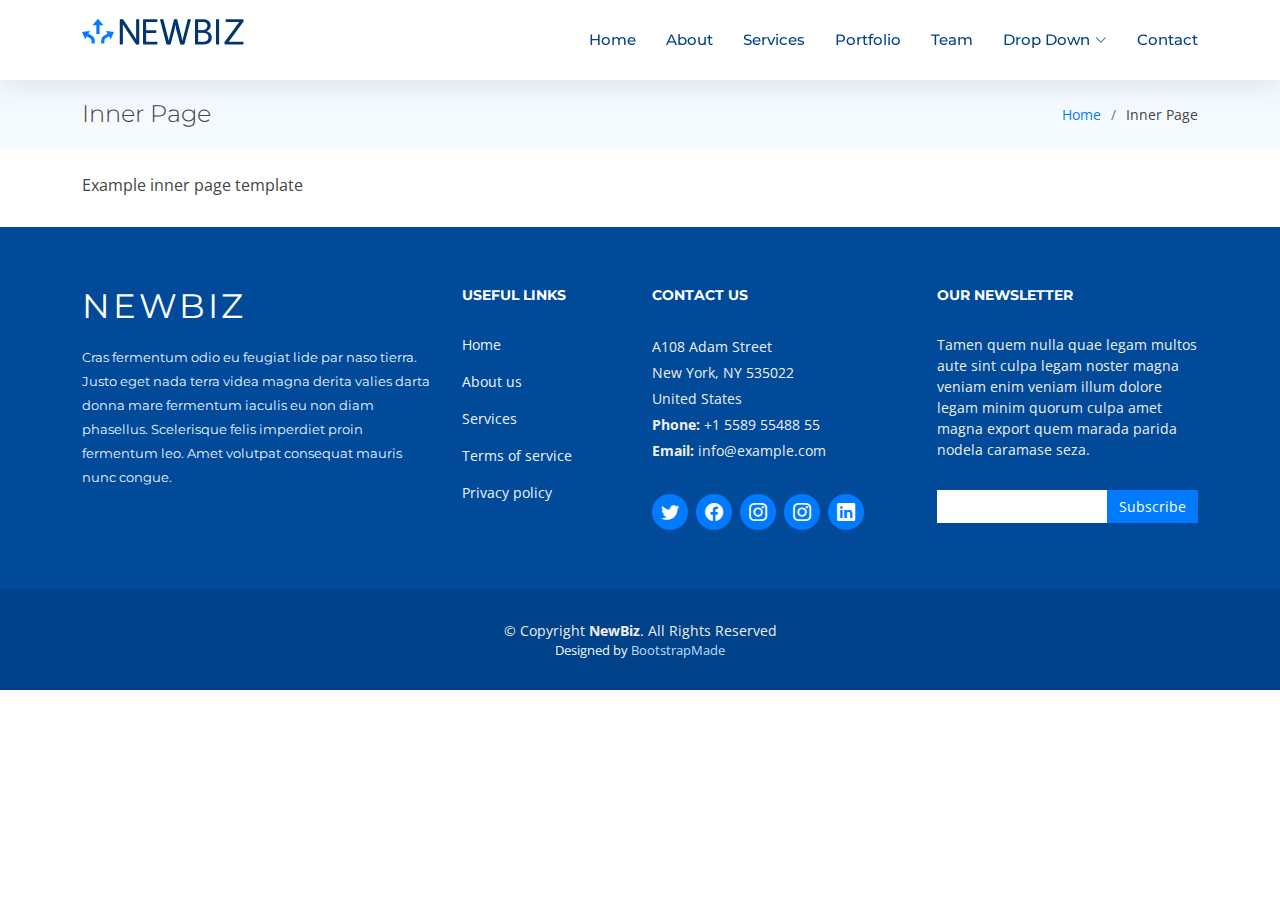
==== inner-page.html @ 7aeba231 "first commit" ====
<!DOCTYPE html>
<html lang="en">

<head>
  <meta charset="utf-8">
  <meta content="width=device-width, initial-scale=1.0" name="viewport">

  <title>Inner Page - NewBiz Bootstrap Template</title>
  <meta content="" name="description">
  <meta content="" name="keywords">

  <!-- Favicons -->
  <link href="assets/img/favicon.png" rel="icon">
  <link href="assets/img/apple-touch-icon.png" rel="apple-touch-icon">

  <!-- Google Fonts -->
  <link href="https://fonts.googleapis.com/css?family=Open+Sans:300,300i,400,400i,600,600i,700,700i|Montserrat:300,400,500,700" rel="stylesheet">

  <!-- Vendor CSS Files -->
  <link href="assets/vendor/aos/aos.css" rel="stylesheet">
  <link href="assets/vendor/bootstrap/css/bootstrap.min.css" rel="stylesheet">
  <link href="assets/vendor/bootstrap-icons/bootstrap-icons.css" rel="stylesheet">
  <link href="assets/vendor/glightbox/css/glightbox.min.css" rel="stylesheet">
  <link href="assets/vendor/swiper/swiper-bundle.min.css" rel="stylesheet">

  <!-- Template Main CSS File -->
  <link href="assets/css/style.css" rel="stylesheet">

  <!-- =======================================================
  * Template Name: NewBiz - v4.7.0
  * Template URL: https://bootstrapmade.com/newbiz-bootstrap-business-template/
  * Author: BootstrapMade.com
  * License: https://bootstrapmade.com/license/
  ======================================================== -->
</head>

<body>

  <!-- ======= Header ======= -->
  <header id="header" class="fixed-top d-flex align-items-center">
    <div class="container d-flex justify-content-between">

      <div class="logo">
        <!-- Uncomment below if you prefer to use an text logo -->
        <!-- <h1><a href="index.html">NewBiz</a></h1> -->
        <a href="index.html"><img src="assets/img/logo.png" alt="" class="img-fluid"></a>
      </div>

      <nav id="navbar" class="navbar">
        <ul>
          <li><a class="nav-link scrollto " href="#hero">Home</a></li>
          <li><a class="nav-link scrollto" href="#about">About</a></li>
          <li><a class="nav-link scrollto" href="#services">Services</a></li>
          <li><a class="nav-link scrollto " href="#portfolio">Portfolio</a></li>
          <li><a class="nav-link scrollto" href="#team">Team</a></li>
          <li class="dropdown"><a href="#"><span>Drop Down</span> <i class="bi bi-chevron-down"></i></a>
            <ul>
              <li><a href="#">Drop Down 1</a></li>
              <li class="dropdown"><a href="#"><span>Deep Drop Down</span> <i class="bi bi-chevron-right"></i></a>
                <ul>
                  <li><a href="#">Deep Drop Down 1</a></li>
                  <li><a href="#">Deep Drop Down 2</a></li>
                  <li><a href="#">Deep Drop Down 3</a></li>
                  <li><a href="#">Deep Drop Down 4</a></li>
                  <li><a href="#">Deep Drop Down 5</a></li>
                </ul>
              </li>
              <li><a href="#">Drop Down 2</a></li>
              <li><a href="#">Drop Down 3</a></li>
              <li><a href="#">Drop Down 4</a></li>
            </ul>
          </li>
          <li><a class="nav-link scrollto" href="#contact">Contact</a></li>
        </ul>
        <i class="bi bi-list mobile-nav-toggle"></i>
      </nav><!-- .navbar -->

    </div>
  </header><!-- #header -->

  <main id="main">

    <!-- ======= Breadcrumbs Section ======= -->
    <section class="breadcrumbs">
      <div class="container">

        <div class="d-flex justify-content-between align-items-center">
          <h2>Inner Page</h2>
          <ol>
            <li><a href="index.html">Home</a></li>
            <li>Inner Page</li>
          </ol>
        </div>

      </div>
    </section><!-- End Breadcrumbs Section -->

    <section class="inner-page pt-4">
      <div class="container">
        <p>
          Example inner page template
        </p>
      </div>
    </section>

  </main><!-- End #main -->

  <!-- ======= Footer ======= -->
  <footer id="footer">
    <div class="footer-top">
      <div class="container">
        <div class="row">

          <div class="col-lg-4 col-md-6 footer-info">
            <h3>NewBiz</h3>
            <p>Cras fermentum odio eu feugiat lide par naso tierra. Justo eget nada terra videa magna derita valies darta donna mare fermentum iaculis eu non diam phasellus. Scelerisque felis imperdiet proin fermentum leo. Amet volutpat consequat mauris nunc congue.</p>
          </div>

          <div class="col-lg-2 col-md-6 footer-links">
            <h4>Useful Links</h4>
            <ul>
              <li><a href="#">Home</a></li>
              <li><a href="#">About us</a></li>
              <li><a href="#">Services</a></li>
              <li><a href="#">Terms of service</a></li>
              <li><a href="#">Privacy policy</a></li>
            </ul>
          </div>

          <div class="col-lg-3 col-md-6 footer-contact">
            <h4>Contact Us</h4>
            <p>
              A108 Adam Street <br>
              New York, NY 535022<br>
              United States <br>
              <strong>Phone:</strong> +1 5589 55488 55<br>
              <strong>Email:</strong> info@example.com<br>
            </p>

            <div class="social-links">
              <a href="#" class="twitter"><i class="bi bi-twitter"></i></a>
              <a href="#" class="facebook"><i class="bi bi-facebook"></i></a>
              <a href="#" class="instagram"><i class="bi bi-instagram"></i></a>
              <a href="#" class="instagram"><i class="bi bi-instagram"></i></a>
              <a href="#" class="linkedin"><i class="bi bi-linkedin"></i></a>
            </div>

          </div>

          <div class="col-lg-3 col-md-6 footer-newsletter">
            <h4>Our Newsletter</h4>
            <p>Tamen quem nulla quae legam multos aute sint culpa legam noster magna veniam enim veniam illum dolore legam minim quorum culpa amet magna export quem marada parida nodela caramase seza.</p>
            <form action="" method="post">
              <input type="email" name="email"><input type="submit" value="Subscribe">
            </form>
          </div>

        </div>
      </div>
    </div>

    <div class="container">
      <div class="copyright">
        &copy; Copyright <strong>NewBiz</strong>. All Rights Reserved
      </div>
      <div class="credits">
        <!--
        All the links in the footer should remain intact.
        You can delete the links only if you purchased the pro version.
        Licensing information: https://bootstrapmade.com/license/
        Purchase the pro version with working PHP/AJAX contact form: https://bootstrapmade.com/buy/?theme=NewBiz
      -->
        Designed by <a href="https://bootstrapmade.com/">BootstrapMade</a>
      </div>
    </div>
  </footer><!-- End Footer -->

  <a href="#" class="back-to-top d-flex align-items-center justify-content-center"><i class="bi bi-arrow-up-short"></i></a>

  <!-- Vendor JS Files -->
  <script src="assets/vendor/purecounter/purecounter.js"></script>
  <script src="assets/vendor/aos/aos.js"></script>
  <script src="assets/vendor/bootstrap/js/bootstrap.bundle.min.js"></script>
  <script src="assets/vendor/glightbox/js/glightbox.min.js"></script>
  <script src="assets/vendor/isotope-layout/isotope.pkgd.min.js"></script>
  <script src="assets/vendor/swiper/swiper-bundle.min.js"></script>
  <script src="assets/vendor/php-email-form/validate.js"></script>

  <!-- Template Main JS File -->
  <script src="assets/js/main.js"></script>

</body>

</html>
---- assets/css/style.css ----
/**
* Template Name: NewBiz - v4.7.0
* Template URL: https://bootstrapmade.com/newbiz-bootstrap-business-template/
* Author: BootstrapMade.com
* License: https://bootstrapmade.com/license/
*/

/*--------------------------------------------------------------
# General
--------------------------------------------------------------*/
body {
  background: #fff;
  color: #444;
  font-family: "Open Sans", sans-serif;
}

a {
  color: #007bff;
  text-decoration: none;
  transition: 0.5s;
}

a:hover, a:active, a:focus {
  color: #0b6bd3;
  outline: none;
  text-decoration: none;
}

p {
  padding: 0;
  margin: 0 0 30px 0;
}

h1, h2, h3, h4, h5, h6 {
  font-family: "Montserrat", sans-serif;
  font-weight: 400;
  margin: 0 0 20px 0;
  padding: 0;
}

/*--------------------------------------------------------------
# Back to top button
--------------------------------------------------------------*/
.back-to-top {
  position: fixed;
  visibility: hidden;
  opacity: 0;
  right: 15px;
  bottom: 15px;
  z-index: 996;
  background: #007bff;
  width: 40px;
  height: 40px;
  border-radius: 50px;
  transition: all 0.4s;
}
.back-to-top i {
  font-size: 28px;
  color: #fff;
  line-height: 0;
}
.back-to-top:hover {
  background: #2990ff;
  color: #fff;
}
.back-to-top.active {
  visibility: visible;
  opacity: 1;
}

/*--------------------------------------------------------------
# Header
--------------------------------------------------------------*/
#header {
  height: 80px;
  z-index: 997;
  transition: all 0.5s;
  background: #fff;
  box-shadow: 0px 0px 30px rgba(127, 137, 161, 0.3);
}
#header.header-scrolled {
  height: 60px;
}
#header .logo h1 {
  font-size: 36px;
  margin: 0;
  padding: 0;
  font-weight: 400;
  letter-spacing: 3px;
  text-transform: uppercase;
}
@media (max-width: 991px) {
  #header .logo h1 {
    font-size: 28px;
  }
}
#header .logo h1 a, #header .logo h1 a:hover {
  color: #00366f;
  text-decoration: none;
}
#header .logo img {
  padding: 0;
  max-height: 26px;
}

/*--------------------------------------------------------------
# Navigation Menu
--------------------------------------------------------------*/
/**
* Desktop Navigation 
*/
.navbar {
  padding: 0;
}
.navbar ul {
  margin: 0;
  padding: 0;
  display: flex;
  list-style: none;
  align-items: center;
}
.navbar li {
  position: relative;
}
.navbar a, .navbar a:focus {
  display: flex;
  align-items: center;
  justify-content: space-between;
  padding: 10px 0 10px 30px;
  font-family: "Montserrat", sans-serif;
  font-size: 15px;
  color: #004289;
  font-weight: 500;
  white-space: nowrap;
  transition: 0.3s;
}
.navbar a i, .navbar a:focus i {
  font-size: 12px;
  line-height: 0;
  margin-left: 5px;
}
.navbar a:hover, .navbar .active, .navbar .active:focus, .navbar li:hover > a {
  color: #007bff;
}
.navbar .dropdown ul {
  display: block;
  position: absolute;
  left: 14px;
  top: calc(100% + 30px);
  margin: 0;
  padding: 10px 0;
  z-index: 99;
  opacity: 0;
  visibility: hidden;
  background: #fff;
  box-shadow: 0px 0px 30px rgba(127, 137, 161, 0.25);
  transition: 0.3s;
}
.navbar .dropdown ul li {
  min-width: 200px;
}
.navbar .dropdown ul a {
  padding: 10px 20px;
  font-size: 14px;
  text-transform: none;
}
.navbar .dropdown ul a i {
  font-size: 12px;
}
.navbar .dropdown ul a:hover, .navbar .dropdown ul .active:hover, .navbar .dropdown ul li:hover > a {
  color: #007bff;
}
.navbar .dropdown:hover > ul {
  opacity: 1;
  top: 100%;
  visibility: visible;
}
.navbar .dropdown .dropdown ul {
  top: 0;
  left: calc(100% - 30px);
  visibility: hidden;
}
.navbar .dropdown .dropdown:hover > ul {
  opacity: 1;
  top: 0;
  left: 100%;
  visibility: visible;
}
@media (max-width: 1366px) {
  .navbar .dropdown .dropdown ul {
    left: -90%;
  }
  .navbar .dropdown .dropdown:hover > ul {
    left: -100%;
  }
}

/**
* Mobile Navigation 
*/
.mobile-nav-toggle {
  color: #283d50;
  font-size: 28px;
  cursor: pointer;
  display: none;
  line-height: 0;
  transition: 0.5s;
}
.mobile-nav-toggle.bi-x {
  color: #fff;
}

@media (max-width: 991px) {
  .mobile-nav-toggle {
    display: block;
  }

  .navbar ul {
    display: none;
  }
}
.navbar-mobile {
  position: fixed;
  overflow: hidden;
  top: 0;
  right: 0;
  left: 0;
  bottom: 0;
  background: rgba(23, 35, 46, 0.9);
  transition: 0.3s;
  z-index: 999;
}
.navbar-mobile .mobile-nav-toggle {
  position: absolute;
  top: 15px;
  right: 15px;
}
.navbar-mobile ul {
  display: block;
  position: absolute;
  top: 55px;
  right: 15px;
  bottom: 15px;
  left: 15px;
  padding: 10px 0;
  background-color: #fff;
  overflow-y: auto;
  transition: 0.3s;
}
.navbar-mobile a, .navbar-mobile a:focus {
  padding: 10px 20px;
  font-size: 15px;
  color: #004289;
}
.navbar-mobile a:hover, .navbar-mobile .active, .navbar-mobile li:hover > a {
  color: #007bff;
}
.navbar-mobile .dropdown ul {
  position: static;
  display: none;
  margin: 10px 20px;
  padding: 10px 0;
  z-index: 99;
  opacity: 1;
  visibility: visible;
  background: #fff;
  box-shadow: 0px 0px 30px rgba(127, 137, 161, 0.25);
}
.navbar-mobile .dropdown ul li {
  min-width: 200px;
}
.navbar-mobile .dropdown ul a {
  padding: 10px 20px;
}
.navbar-mobile .dropdown ul a i {
  font-size: 12px;
}
.navbar-mobile .dropdown ul a:hover, .navbar-mobile .dropdown ul .active:hover, .navbar-mobile .dropdown ul li:hover > a {
  color: #007bff;
}
.navbar-mobile .dropdown > .dropdown-active {
  display: block;
}

/*--------------------------------------------------------------
# Hero Section
--------------------------------------------------------------*/
#hero {
  width: 100%;
  position: relative;
  background: url("../img/hero-bg.png") center bottom no-repeat;
  background-size: cover;
  padding: 200px 0 120px 0;
}
@media (max-width: 991px) {
  #hero {
    padding: 140px 0 60px 0;
  }
}
@media (max-width: 574px) {
  #hero {
    padding: 100px 0 20px 0;
  }
}
#hero .hero-img {
  width: 50%;
  float: right;
}
@media (max-width: 991px) {
  #hero .hero-img {
    width: 80%;
    float: none;
    margin: 0 auto 25px auto;
  }
}
#hero .hero-info {
  width: 50%;
  float: left;
}
@media (max-width: 991px) {
  #hero .hero-info {
    width: 80%;
    float: none;
    margin: auto;
    text-align: center;
  }
}
@media (max-width: 767px) {
  #hero .hero-info {
    width: 100%;
  }
}
#hero .hero-info h2 {
  color: #fff;
  margin-bottom: 40px;
  font-size: 48px;
  font-weight: 700;
}
#hero .hero-info h2 span {
  color: #74b5fc;
  text-decoration: underline;
}
@media (max-width: 767px) {
  #hero .hero-info h2 {
    font-size: 34px;
    margin-bottom: 30px;
  }
}
#hero .hero-info .btn-get-started, #hero .hero-info .btn-services {
  font-family: "Montserrat", sans-serif;
  font-size: 14px;
  font-weight: 600;
  letter-spacing: 1px;
  display: inline-block;
  padding: 10px 32px;
  border-radius: 50px;
  transition: 0.5s;
  margin: 0 20px 20px 0;
  color: #fff;
}
#hero .hero-info .btn-get-started {
  background: #007bff;
  border: 2px solid #007bff;
  color: #fff;
}
#hero .hero-info .btn-get-started:hover {
  background: none;
  border-color: #fff;
  color: #fff;
}
#hero .hero-info .btn-services {
  border: 2px solid #fff;
}
#hero .hero-info .btn-services:hover {
  background: #007bff;
  border-color: #007bff;
  color: #fff;
}

/*--------------------------------------------------------------
# Sections
--------------------------------------------------------------*/
section {
  overflow: hidden;
}

/* Sections Header
--------------------------------*/
.section-header h3 {
  font-size: 36px;
  color: #283d50;
  text-align: center;
  font-weight: 500;
  position: relative;
}
.section-header p {
  text-align: center;
  margin: auto;
  font-size: 15px;
  padding-bottom: 60px;
  color: #556877;
  width: 50%;
}
@media (max-width: 767px) {
  .section-header p {
    width: 100%;
  }
}

/* Section with background
--------------------------------*/
.section-bg {
  background: #ecf5ff;
}

/*--------------------------------------------------------------
# Breadcrumbs
--------------------------------------------------------------*/
.breadcrumbs {
  padding: 20px 0;
  background-color: #f5faff;
  min-height: 40px;
  margin-top: 80px;
}
@media (max-width: 992px) {
  .breadcrumbs {
    margin-top: 60px;
  }
}
.breadcrumbs h2 {
  font-size: 24px;
  font-weight: 300;
  margin: 0;
}
@media (max-width: 992px) {
  .breadcrumbs h2 {
    margin: 0 0 10px 0;
  }
}
.breadcrumbs ol {
  display: flex;
  flex-wrap: wrap;
  list-style: none;
  padding: 0;
  margin: 0;
  font-size: 14px;
}
.breadcrumbs ol li + li {
  padding-left: 10px;
}
.breadcrumbs ol li + li::before {
  display: inline-block;
  padding-right: 10px;
  color: #6c757d;
  content: "/";
}
@media (max-width: 768px) {
  .breadcrumbs .d-flex {
    display: block !important;
  }
  .breadcrumbs ol {
    display: block;
  }
  .breadcrumbs ol li {
    display: inline-block;
  }
}

/* About Us Section
--------------------------------*/
#about {
  background: #fff;
  padding: 60px 0;
}
#about .about-container .background {
  margin: 20px 0;
}
#about .about-container .content {
  background: #fff;
}
#about .about-container .title {
  color: #333;
  font-weight: 700;
  font-size: 32px;
}
#about .about-container p {
  line-height: 26px;
}
#about .about-container p:last-child {
  margin-bottom: 0;
}
#about .about-container .icon-box {
  background: #fff;
  background-size: cover;
  padding: 0 0 30px 0;
}
#about .about-container .icon-box .icon {
  float: left;
  background: #fff;
  width: 64px;
  height: 64px;
  display: flex;
  justify-content: center;
  align-items: center;
  border-radius: 50%;
  border: 2px solid #007bff;
  transition: all 0.3s ease-in-out;
}
#about .about-container .icon-box .icon i {
  color: #007bff;
  font-size: 24px;
  line-height: 0;
}
#about .about-container .icon-box:hover .icon {
  background: #007bff;
}
#about .about-container .icon-box:hover .icon i {
  color: #fff;
}
#about .about-container .icon-box .title {
  margin-left: 80px;
  font-weight: 600;
  margin-bottom: 5px;
  font-size: 18px;
}
#about .about-container .icon-box .title a {
  color: #283d50;
}
#about .about-container .icon-box .description {
  margin-left: 80px;
  line-height: 24px;
  font-size: 14px;
}
#about .about-extra {
  padding-top: 60px;
}
#about .about-extra h4 {
  font-weight: 600;
  font-size: 24px;
}

/* Services Section
--------------------------------*/
#services {
  padding: 60px 0 40px 0;
  box-shadow: inset 0px 0px 12px 0px rgba(0, 0, 0, 0.1);
}
#services .box {
  padding: 30px;
  position: relative;
  overflow: hidden;
  border-radius: 10px;
  margin: 0 10px 40px 10px;
  background: #fff;
  box-shadow: 0 10px 29px 0 rgba(68, 88, 144, 0.1);
  transition: all 0.3s ease-in-out;
}
#services .box:hover {
  transform: translateY(-5px);
}
#services .icon {
  position: absolute;
  left: -15px;
  top: calc(50% - 32px);
}
#services .icon i {
  font-size: 64px;
  line-height: 0;
  transition: 0.5s;
}
#services .title {
  margin-left: 40px;
  font-weight: 700;
  margin-bottom: 15px;
  font-size: 18px;
}
#services .title a {
  color: #111;
}
#services .box:hover .title a {
  color: #007bff;
}
#services .description {
  font-size: 14px;
  margin-left: 40px;
  line-height: 24px;
  margin-bottom: 0;
}

#why-us {
  padding: 60px 0;
  background: #004a99;
}
#why-us .section-header h3, #why-us .section-header p {
  color: #fff;
}
#why-us .card {
  background: #00458f;
  border-color: #00458f;
  border-radius: 10px;
  margin: 0 15px;
  padding: 15px 0;
  text-align: center;
  color: #fff;
  transition: 0.3s ease-in-out;
  height: 100%;
}
@media (max-width: 991px) {
  #why-us .card {
    margin: 0;
  }
}
#why-us .card:hover {
  background: #003b7a;
  border-color: #003b7a;
}
#why-us .card i {
  font-size: 48px;
  padding-top: 15px;
  color: #bfddfe;
}
#why-us .card h5 {
  font-size: 22px;
  font-weight: 600;
}
#why-us .card p {
  font-size: 15px;
  color: #d8eafe;
}
#why-us .card .readmore {
  color: #fff;
  font-weight: 600;
  display: inline-block;
  transition: 0.3s ease-in-out;
  border-bottom: #00458f solid 2px;
}
#why-us .card .readmore:hover {
  border-bottom: #fff solid 2px;
}
#why-us .counters {
  padding-top: 40px;
}
#why-us .counters span {
  font-family: "Montserrat", sans-serif;
  font-weight: bold;
  font-size: 48px;
  display: block;
  color: #fff;
}
#why-us .counters p {
  padding: 0;
  margin: 0 0 20px 0;
  font-family: "Montserrat", sans-serif;
  font-size: 14px;
  color: #cce5ff;
}

/* Portfolio Section
--------------------------------*/
#portfolio {
  padding: 60px 0;
  box-shadow: 0px 0px 12px 0px rgba(0, 0, 0, 0.1);
}
#portfolio #portfolio-flters {
  padding: 0;
  margin: 5px 0 35px 0;
  list-style: none;
  text-align: center;
}
#portfolio #portfolio-flters li {
  cursor: pointer;
  margin: 15px 15px 15px 0;
  display: inline-block;
  padding: 6px 20px;
  font-size: 12px;
  line-height: 20px;
  color: #007bff;
  border-radius: 50px;
  text-transform: uppercase;
  background: #ecf5ff;
  margin-bottom: 5px;
  transition: all 0.3s ease-in-out;
}
#portfolio #portfolio-flters li:hover, #portfolio #portfolio-flters li.filter-active {
  background: #007bff;
  color: #fff;
}
#portfolio #portfolio-flters li:last-child {
  margin-right: 0;
}
#portfolio .portfolio-item {
  position: relative;
  overflow: hidden;
  margin-bottom: 30px;
}
#portfolio .portfolio-item .portfolio-wrap {
  overflow: hidden;
  position: relative;
  border-radius: 6px;
  margin: 0;
}
#portfolio .portfolio-item .portfolio-wrap:hover img {
  opacity: 0.4;
  transition: 0.3s;
}
#portfolio .portfolio-item .portfolio-wrap .portfolio-info {
  position: absolute;
  top: 0;
  right: 0;
  bottom: 0;
  left: 0;
  display: flex;
  justify-content: center;
  align-items: center;
  flex-direction: column;
  text-align: center;
  opacity: 0;
  transition: 0.2s linear;
}
#portfolio .portfolio-item .portfolio-wrap .portfolio-info h4 {
  font-size: 22px;
  line-height: 1px;
  font-weight: 700;
  margin-bottom: 14px;
  padding-bottom: 0;
}
#portfolio .portfolio-item .portfolio-wrap .portfolio-info h4 a {
  color: #fff;
}
#portfolio .portfolio-item .portfolio-wrap .portfolio-info h4 a:hover {
  color: #007bff;
}
#portfolio .portfolio-item .portfolio-wrap .portfolio-info p {
  padding: 0;
  margin: 0;
  color: #e2effe;
  font-weight: 500;
  font-size: 14px;
  text-transform: uppercase;
}
#portfolio .portfolio-item .portfolio-wrap .portfolio-info .link-preview, #portfolio .portfolio-item .portfolio-wrap .portfolio-info .link-details {
  display: inline-flex;
  align-items: center;
  justify-content: center;
  line-height: 1;
  width: 36px;
  height: 36px;
  background: #007bff;
  border-radius: 50%;
  margin: 10px 4px 0 4px;
}
#portfolio .portfolio-item .portfolio-wrap .portfolio-info .link-preview i, #portfolio .portfolio-item .portfolio-wrap .portfolio-info .link-details i {
  font-size: 22px;
  color: #fff;
  line-height: 0;
}
#portfolio .portfolio-item .portfolio-wrap .portfolio-info .link-preview:hover, #portfolio .portfolio-item .portfolio-wrap .portfolio-info .link-details:hover {
  background: #3395ff;
}
#portfolio .portfolio-item .portfolio-wrap .portfolio-info .link-preview:hover i, #portfolio .portfolio-item .portfolio-wrap .portfolio-info .link-details:hover i {
  color: #fff;
}
#portfolio .portfolio-item .portfolio-wrap:hover {
  background: #003166;
}
#portfolio .portfolio-item .portfolio-wrap:hover .portfolio-info {
  opacity: 1;
}

/*--------------------------------------------------------------
# Portfolio Details
--------------------------------------------------------------*/
.portfolio-details {
  padding-top: 40px;
}
.portfolio-details .portfolio-details-slider img {
  width: 100%;
}
.portfolio-details .portfolio-details-slider .swiper-pagination {
  margin-top: 20px;
  position: relative;
}
.portfolio-details .portfolio-details-slider .swiper-pagination .swiper-pagination-bullet {
  width: 12px;
  height: 12px;
  background-color: #fff;
  opacity: 1;
  border: 1px solid #007bff;
}
.portfolio-details .portfolio-details-slider .swiper-pagination .swiper-pagination-bullet-active {
  background-color: #007bff;
}
.portfolio-details .portfolio-info {
  padding: 30px;
  box-shadow: 0px 0 30px rgba(40, 61, 80, 0.08);
}
.portfolio-details .portfolio-info h3 {
  font-size: 22px;
  font-weight: 700;
  margin-bottom: 20px;
  padding-bottom: 20px;
  border-bottom: 1px solid #eee;
}
.portfolio-details .portfolio-info ul {
  list-style: none;
  padding: 0;
  font-size: 15px;
}
.portfolio-details .portfolio-info ul li + li {
  margin-top: 10px;
}
.portfolio-details .portfolio-description {
  padding-top: 30px;
}
.portfolio-details .portfolio-description h2 {
  font-size: 26px;
  font-weight: 700;
  margin-bottom: 20px;
}
.portfolio-details .portfolio-description p {
  padding: 0;
}

/* Testimonials Section
--------------------------------*/
#testimonials {
  padding: 60px 0;
  box-shadow: inset 0px 0px 12px 0px rgba(0, 0, 0, 0.1);
}
#testimonials .section-header {
  margin-bottom: 40px;
}
#testimonials .testimonials-carousel, #testimonials .testimonials-slider {
  overflow: hidden;
}
@media (max-width: 767px) {
  #testimonials .testimonial-item {
    text-align: center;
  }
}
#testimonials .testimonial-item .testimonial-img {
  width: 120px;
  border-radius: 50%;
  border: 4px solid #fff;
  float: left;
}
@media (max-width: 767px) {
  #testimonials .testimonial-item .testimonial-img {
    float: none;
    margin: auto;
  }
}
#testimonials .testimonial-item h3 {
  font-size: 20px;
  font-weight: bold;
  margin: 10px 0 5px 0;
  color: #111;
  margin-left: 140px;
}
#testimonials .testimonial-item h4 {
  font-size: 14px;
  color: #999;
  margin: 0 0 15px 0;
  margin-left: 140px;
}
#testimonials .testimonial-item p {
  font-style: italic;
  margin: 0 0 15px 140px;
}
@media (min-width: 992px) {
  #testimonials .testimonial-item p {
    width: 80%;
  }
}
@media (max-width: 767px) {
  #testimonials .testimonial-item h3, #testimonials .testimonial-item h4, #testimonials .testimonial-item p {
    margin-left: 0;
  }
}
#testimonials .swiper-pagination {
  margin-top: 20px;
  position: relative;
}
#testimonials .swiper-pagination .swiper-pagination-bullet {
  width: 12px;
  height: 12px;
  background-color: #fff;
  opacity: 1;
  border: 1px solid #007bff;
}
#testimonials .swiper-pagination .swiper-pagination-bullet-active {
  background-color: #007bff;
}

/* Team Section
--------------------------------*/
#team {
  background: #fff;
  padding: 60px 0;
  box-shadow: 0px 0px 12px 0px rgba(0, 0, 0, 0.1);
}
#team .member {
  text-align: center;
  margin-bottom: 20px;
  position: relative;
  border-radius: 50%;
  overflow: hidden;
}
#team .member .member-info {
  opacity: 0;
  display: flex;
  justify-content: center;
  align-items: center;
  position: absolute;
  bottom: 0;
  top: 0;
  left: 0;
  right: 0;
  transition: 0.2s;
}
#team .member .member-info-content {
  margin-top: 50px;
  transition: margin 0.2s;
}
#team .member:hover .member-info {
  background: rgba(0, 62, 128, 0.7);
  opacity: 1;
  transition: 0.4s;
}
#team .member:hover .member-info-content {
  margin-top: 0;
  transition: margin 0.4s;
}
#team .member h4 {
  font-weight: 700;
  margin-bottom: 2px;
  font-size: 18px;
  color: #fff;
}
#team .member span {
  font-style: italic;
  display: block;
  font-size: 13px;
  color: #fff;
}
#team .member .social {
  margin-top: 15px;
}
#team .member .social a {
  transition: 0.3s;
  color: rgba(255, 255, 255, 0.7);
}
#team .member .social a:hover {
  color: #fff;
}
#team .member .social i {
  font-size: 18px;
  margin: 0 2px;
}

/* Clients Section
--------------------------------*/
#clients {
  padding: 60px 0;
  box-shadow: inset 0px 0px 12px 0px rgba(0, 0, 0, 0.1);
}
#clients .clients-wrap {
  border-top: 1px solid #d6eaff;
  border-left: 1px solid #d6eaff;
  margin-bottom: 30px;
}
#clients .client-logo {
  padding: 64px;
  display: flex;
  justify-content: center;
  align-items: center;
  border-right: 1px solid #d6eaff;
  border-bottom: 1px solid #d6eaff;
  overflow: hidden;
  background: #fff;
  height: 160px;
}
#clients .client-logo:hover img {
  transform: scale(1.2);
}
#clients img {
  transition: all 0.4s ease-in-out;
}

/* Contact Section
--------------------------------*/
#contact {
  box-shadow: 0px 0px 12px 0px rgba(0, 0, 0, 0.1);
  padding: 60px 0;
  overflow: hidden;
}
#contact .section-header {
  padding-bottom: 30px;
}
#contact .contact-about h3 {
  font-size: 36px;
  margin: 0 0 10px 0;
  padding: 0;
  line-height: 1;
  font-family: "Montserrat", sans-serif;
  font-weight: 300;
  letter-spacing: 3px;
  text-transform: uppercase;
  color: #007bff;
}
#contact .contact-about p {
  font-size: 14px;
  line-height: 24px;
  font-family: "Montserrat", sans-serif;
  color: #888;
}
#contact .social-links {
  padding-bottom: 20px;
}
#contact .social-links a {
  font-size: 18px;
  display: inline-block;
  background: #fff;
  color: #007bff;
  line-height: 1;
  padding: 8px 0;
  margin-right: 4px;
  border-radius: 50%;
  text-align: center;
  width: 36px;
  height: 36px;
  transition: 0.3s;
  border: 1px solid #007bff;
}
#contact .social-links a:hover {
  background: #007bff;
  color: #fff;
}
#contact .info {
  color: #283d50;
}
#contact .info i {
  font-size: 32px;
  color: #007bff;
  float: left;
  line-height: 0;
}
#contact .info p {
  padding: 0 0 10px 36px;
  line-height: 28px;
  font-size: 14px;
}
#contact .php-email-form .error-message {
  display: none;
  color: #fff;
  background: #ed3c0d;
  text-align: left;
  padding: 15px;
  font-weight: 600;
}
#contact .php-email-form .error-message br + br {
  margin-top: 25px;
}
#contact .php-email-form .sent-message {
  display: none;
  color: #fff;
  background: #18d26e;
  text-align: center;
  padding: 15px;
  font-weight: 600;
}
#contact .php-email-form .loading {
  display: none;
  background: #fff;
  text-align: center;
  padding: 15px;
}
#contact .php-email-form .loading:before {
  content: "";
  display: inline-block;
  border-radius: 50%;
  width: 24px;
  height: 24px;
  margin: 0 10px -6px 0;
  border: 3px solid #18d26e;
  border-top-color: #eee;
  -webkit-animation: animate-loading 1s linear infinite;
  animation: animate-loading 1s linear infinite;
}
#contact .php-email-form input, #contact .php-email-form textarea {
  border-radius: 0;
  box-shadow: none;
  font-size: 14px;
}
#contact .php-email-form input:focus, #contact .php-email-form textarea:focus {
  border-color: #007bff;
}
#contact .php-email-form input {
  padding: 10px 15px;
}
#contact .php-email-form textarea {
  padding: 12px 15px;
}
#contact .php-email-form button[type=submit] {
  background: #007bff;
  border: 0;
  border-radius: 20px;
  padding: 8px 30px;
  color: #fff;
  transition: 0.3s;
}
#contact .php-email-form button[type=submit]:hover {
  background: #0067d5;
  cursor: pointer;
}
@-webkit-keyframes animate-loading {
  0% {
    transform: rotate(0deg);
  }
  100% {
    transform: rotate(360deg);
  }
}
@keyframes animate-loading {
  0% {
    transform: rotate(0deg);
  }
  100% {
    transform: rotate(360deg);
  }
}

/*--------------------------------------------------------------
# Footer
--------------------------------------------------------------*/
#footer {
  background: #00428a;
  padding: 0 0 30px 0;
  color: #eee;
  font-size: 14px;
}
#footer .footer-top {
  background: #004a99;
  padding: 60px 0 30px 0;
}
#footer .footer-top .footer-info {
  margin-bottom: 30px;
}
#footer .footer-top .footer-info h3 {
  font-size: 34px;
  margin: 0 0 20px 0;
  padding: 2px 0 2px 0;
  line-height: 1;
  font-family: "Montserrat", sans-serif;
  color: #fff;
  font-weight: 400;
  letter-spacing: 3px;
  text-transform: uppercase;
}
#footer .footer-top .footer-info p {
  font-size: 13px;
  line-height: 24px;
  margin-bottom: 0;
  font-family: "Montserrat", sans-serif;
  color: #ecf5ff;
}
#footer .footer-top .social-links a {
  font-size: 18px;
  display: inline-flex;
  align-items: center;
  justify-content: center;
  background: #007bff;
  color: #fff;
  margin-right: 4px;
  border-radius: 50%;
  text-align: center;
  width: 36px;
  height: 36px;
  transition: 0.3s;
}
#footer .footer-top .social-links a i {
  line-height: 0;
}
#footer .footer-top .social-links a:hover {
  background: #0067d5;
  color: #fff;
}
#footer .footer-top h4 {
  font-size: 14px;
  font-weight: bold;
  color: #fff;
  text-transform: uppercase;
  position: relative;
  padding-bottom: 10px;
}
#footer .footer-top .footer-links {
  margin-bottom: 30px;
}
#footer .footer-top .footer-links ul {
  list-style: none;
  padding: 0;
  margin: 0;
}
#footer .footer-top .footer-links ul li {
  padding: 8px 0;
}
#footer .footer-top .footer-links ul li:first-child {
  padding-top: 0;
}
#footer .footer-top .footer-links ul a {
  color: #ecf5ff;
}
#footer .footer-top .footer-links ul a:hover {
  color: #74b5fc;
}
#footer .footer-top .footer-contact {
  margin-bottom: 30px;
}
#footer .footer-top .footer-contact p {
  line-height: 26px;
}
#footer .footer-top .footer-newsletter {
  margin-bottom: 30px;
}
#footer .footer-top .footer-newsletter input[type=email] {
  border: 0;
  padding: 6px 8px;
  width: 65%;
}
#footer .footer-top .footer-newsletter input[type=submit] {
  background: #007bff;
  border: 0;
  width: 35%;
  padding: 6px 0;
  text-align: center;
  color: #fff;
  transition: 0.3s;
  cursor: pointer;
}
#footer .footer-top .footer-newsletter input[type=submit]:hover {
  background: #0062cc;
}
#footer .copyright {
  text-align: center;
  padding-top: 30px;
}
#footer .credits {
  text-align: center;
  font-size: 13px;
  color: #f1f7ff;
}
#footer .credits a {
  color: #bfddfe;
}
#footer .credits a:hover {
  color: #f1f7ff;
}
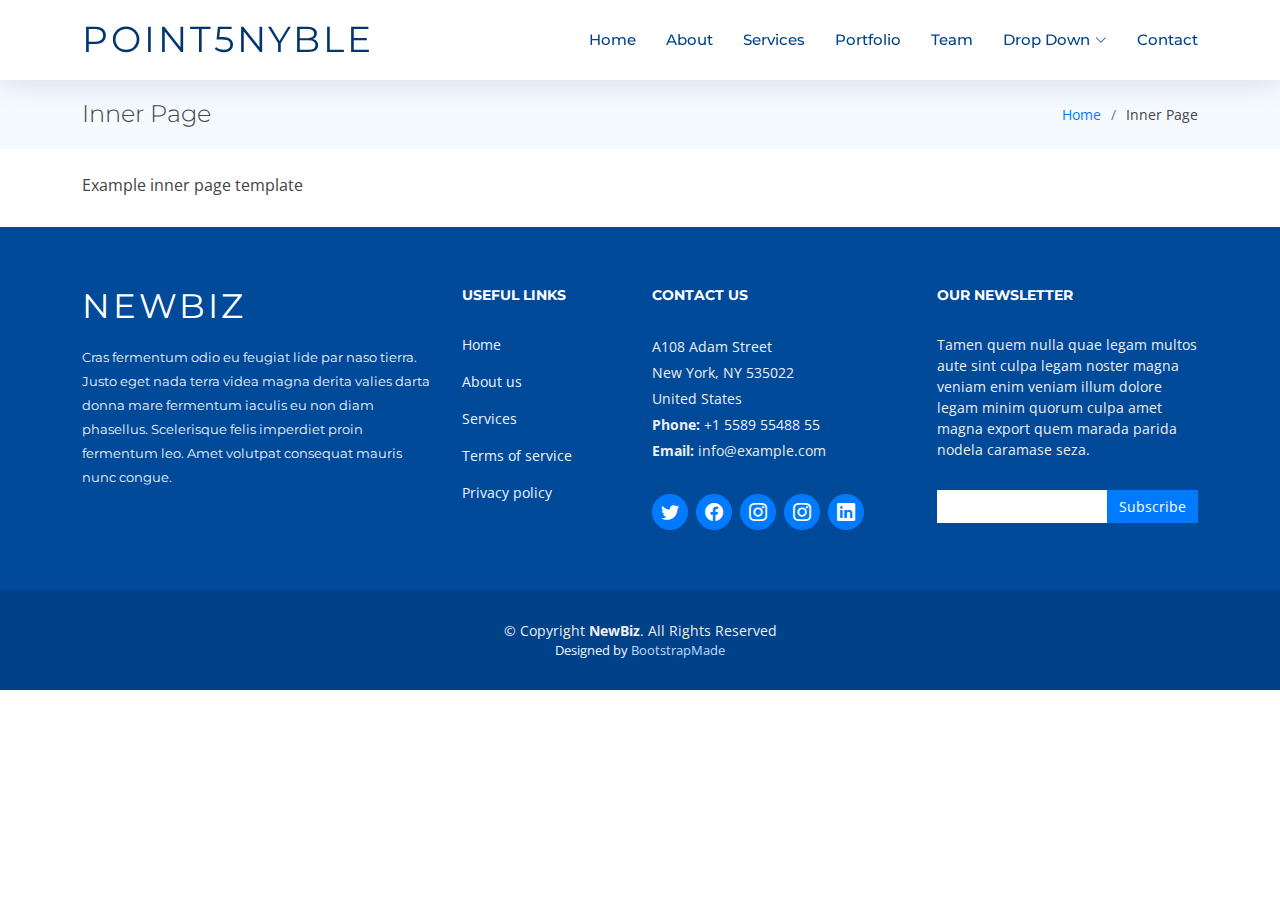
==== commit 0c5afb00: "Update initial site with info" ====
--- a/inner-page.html
+++ b/inner-page.html
@@ -5,13 +5,13 @@
   <meta charset="utf-8">
   <meta content="width=device-width, initial-scale=1.0" name="viewport">
 
-  <title>Inner Page - NewBiz Bootstrap Template</title>
+  <title>Point5nyble</title>
   <meta content="" name="description">
   <meta content="" name="keywords">
 
   <!-- Favicons -->
   <link href="assets/img/favicon.png" rel="icon">
-  <link href="assets/img/apple-touch-icon.png" rel="apple-touch-icon">
+  <link href="assets/img/favicon.png" rel="apple-touch-icon">
 
   <!-- Google Fonts -->
   <link href="https://fonts.googleapis.com/css?family=Open+Sans:300,300i,400,400i,600,600i,700,700i|Montserrat:300,400,500,700" rel="stylesheet">
@@ -42,8 +42,8 @@
 
       <div class="logo">
         <!-- Uncomment below if you prefer to use an text logo -->
-        <!-- <h1><a href="index.html">NewBiz</a></h1> -->
-        <a href="index.html"><img src="assets/img/logo.png" alt="" class="img-fluid"></a>
+        <h1><a href="index.html">Point5Nyble</a></h1>
+        <!-- <a href="index.html"><img src="assets/img/logo.png" alt="" class="img-fluid"></a> -->
       </div>
 
       <nav id="navbar" class="navbar">
